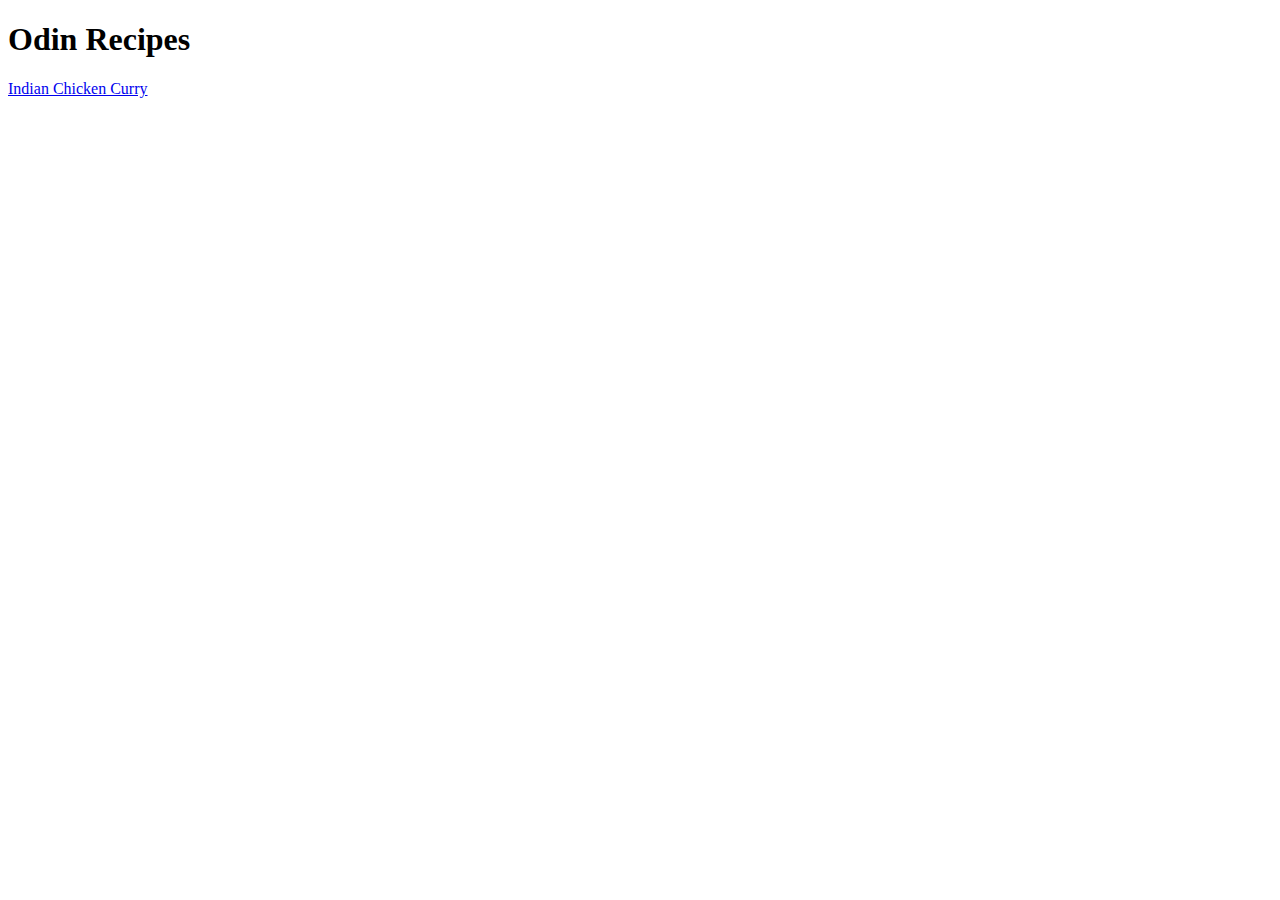
==== index.html @ 437351bc "Link first recipe in main page" ====
<!DOCTYPE html>
<html lang="en">
<head>
    <meta charset="UTF-8">
    <meta http-equiv="X-UA-Compatible" content="IE=edge">
    <meta name="viewport" content="width=device-width, initial-scale=1.0">
    <title>Odin Recipes</title>
</head>
<body>
    <h1>Odin Recipes</h1>
    <a href="recipes/indian-chicken-curry.html"> Indian Chicken Curry</a>
</body>
</html>
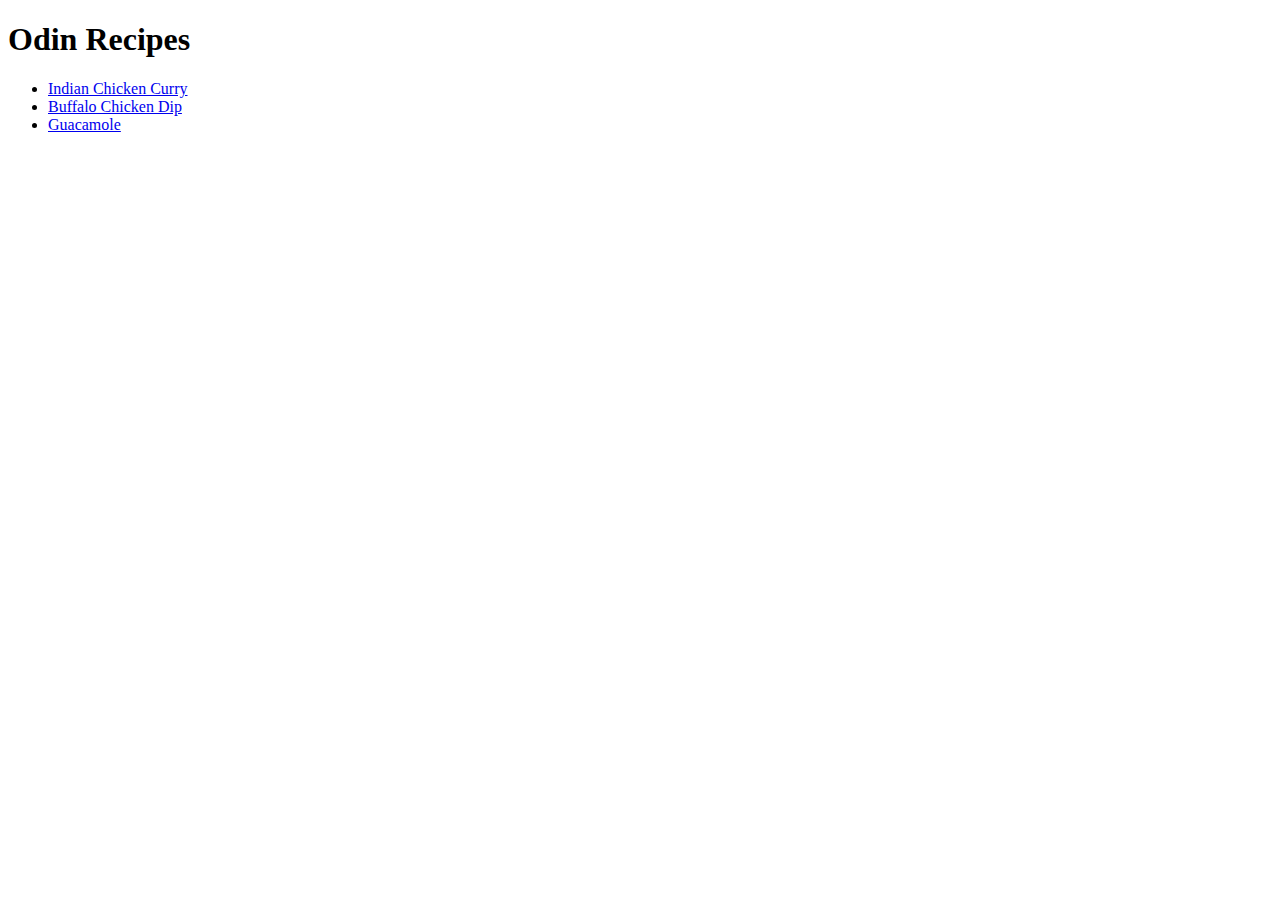
==== commit 70b5dfcd: "Create two more recipes and create links in main page" ====
--- a/index.html
+++ b/index.html
@@ -8,6 +8,11 @@
 </head>
 <body>
     <h1>Odin Recipes</h1>
-    <a href="recipes/indian-chicken-curry.html"> Indian Chicken Curry</a>
+        <ul>
+            <li><a href="recipes/indian-chicken-curry.html"> Indian Chicken Curry</a></li>
+            <li><a href="recipes/buffalo-chicken-dip.html">Buffalo Chicken Dip</a></li>
+            <li><a href="recipes/guacamole.html"> Guacamole </a></li>
+        </ul>
+    
 </body>
 </html>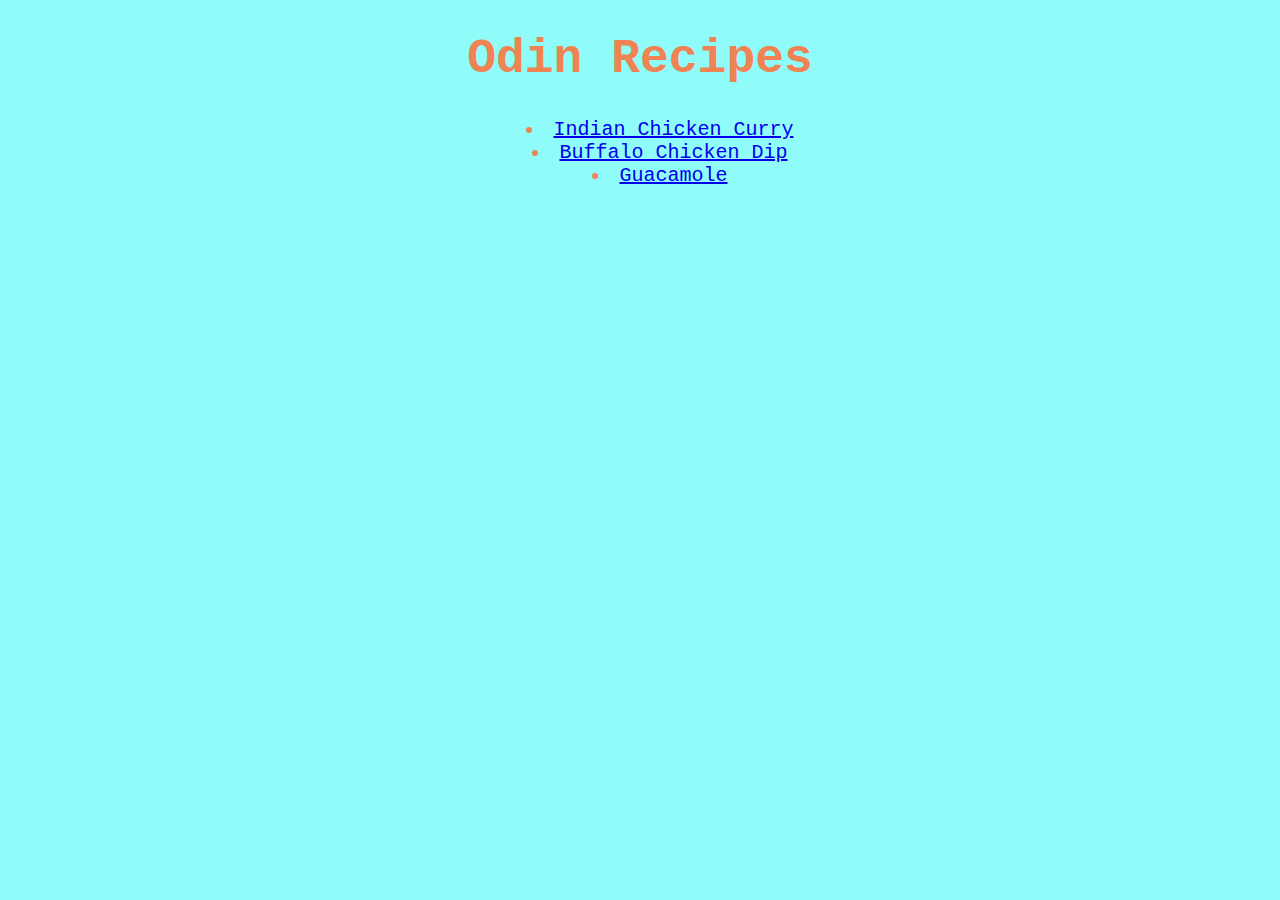
==== commit f9d89b13: "Add a CSS stylesheet and apply some basic CSS properties" ====
--- a/index.html
+++ b/index.html
@@ -4,14 +4,15 @@
     <meta charset="UTF-8">
     <meta http-equiv="X-UA-Compatible" content="IE=edge">
     <meta name="viewport" content="width=device-width, initial-scale=1.0">
+    <link rel="stylesheet" href="style.css">
     <title>Odin Recipes</title>
 </head>
 <body>
-    <h1>Odin Recipes</h1>
+    <h1 class="main-title">Odin Recipes</h1>
         <ul>
-            <li><a href="recipes/indian-chicken-curry.html"> Indian Chicken Curry</a></li>
-            <li><a href="recipes/buffalo-chicken-dip.html">Buffalo Chicken Dip</a></li>
-            <li><a href="recipes/guacamole.html"> Guacamole </a></li>
+            <li class="recipe-list"><a href="recipes/indian-chicken-curry.html"> Indian Chicken Curry</a></li>
+            <li class="recipe-list"><a href="recipes/buffalo-chicken-dip.html">Buffalo Chicken Dip</a></li>
+            <li class="recipe-list"><a href="recipes/guacamole.html"> Guacamole </a></li>
         </ul>
     
 </body>
--- a/style.css
+++ b/style.css
@@ -0,0 +1,54 @@
+body {
+    background-color: #90fcf9;
+    font-family: 'Courier New', Courier, monospace;
+}
+
+.main-title, 
+.subtitle {
+    font-weight: bold;
+    color: #EF8354;
+    text-align: center;
+
+}
+
+.main-title {
+    font-size: 48px;
+}
+
+.subtitle {
+    font-size: 32px;
+}
+
+ul .recipe-list {
+    font-size: 20px;
+    font-family: 'Courier New', Courier, monospace;
+    color:#EF8354;
+    text-align: center;
+    list-style-position: inside;
+    
+}
+
+.normal-text {
+    font-size: 18px;
+    color:#EF8354;
+    width: 40%;
+    box-align: center;
+    margin-left: 30%;
+    margin-right: auto;
+    padding: 10px;
+    
+}
+
+.recipe-image {
+    display: block;
+    height: auto;
+    width: 50%;
+    margin: auto;
+    margin: auto;
+    padding: 20px;
+ 
+}
+
+
+
+
